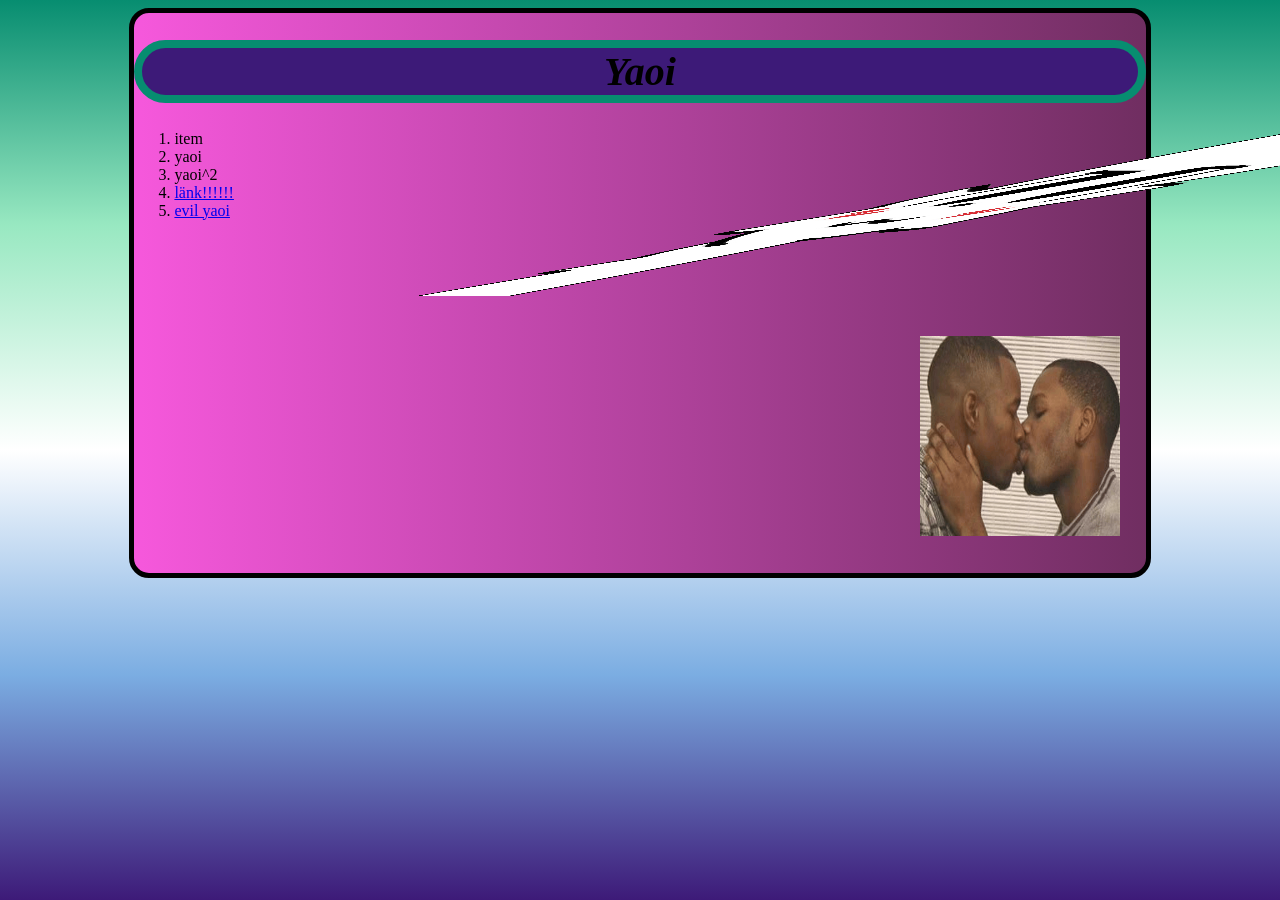
==== index.html @ 2a34230f "Add files via upload" ====
<!DOCTYPE html>
<html lang="en">
<head>
    <meta charset="UTF-8">
    <meta name="viewport" content="width=device-width, initial-scale=1.0">
    <title>Yaoi</title>
    <link rel="stylesheet" href="css/cascade.css">
</head>
<body>
    <div class="låda">
    <span><h1><em>Yaoi</em></h1></span>
    <ol>
        <li>item</li>
        <li>yaoi</li>
        <li>yaoi^2</li>
        <li><a href="https://archiveofourown.org/" target="_blank">länk!!!!!!</a></li>
        <li><a href="youtube.html">evil yaoi</a></li>
    </ul>
    <img class="varelse" src="img/boykisser.png" alt="hemsk varelse">
    <img class="kissing" src="img/men.png" alt="en kyss">
  
</div>
</body>
</html>
---- css/cascade.css ----
html {
    min-height: 100%;
    font-family: cursive;
    background-image: linear-gradient(
        to bottom,
        #078d70,
        #98e8c1,
        #ffffff,
        #7bade2,
        #3d1a78
    );
}

.låda{
    background-image: linear-gradient(to right, rgb(246, 88, 220), rgb(112, 46, 97));
    border: 5px solid;
    width:80%;
    height: 35rem;
    margin: auto;
    border-radius: 20px;
}

@keyframes spin {
    100% {transform: rotateY(360deg)}
}

h1{
    text-align:center;
    font-size: 40px;
    background-color:#3d1a78;
    border: solid #078d70 0.5rem;
    border-radius: 2rem;
}

img.varelse{
    transition: 0.2s ease;
    width:12.5rem;
    height:12.5rem;
    position:absolute;
    top: 6rem;
    right: 10rem;   
    transform: skewX(100deg);
}

img.varelse:hover{
    transform: scale(1.2) rotate(360deg);
    transition: 0.75s ease;
    background-image:linear-gradient(to bottom, 
    red, orange,yellow,green,blue,purple);
}

.kissing{
    font-size: 1rem;transition: 0.2s ease;
    width:12.5rem;
    height:12.5rem;
    position:absolute;
    top: 21rem;
    right: 10rem;
    animation: spin 1ms linear;
    animation-iteration-count: infinite;
}

.kissing:hover{
    transform: scale(1.2) rotate(360deg);
    transition: 0.75s ease;
    background: linear-gradient(to bottom, 
    red, orange,yellow,green,blue,purple)
}
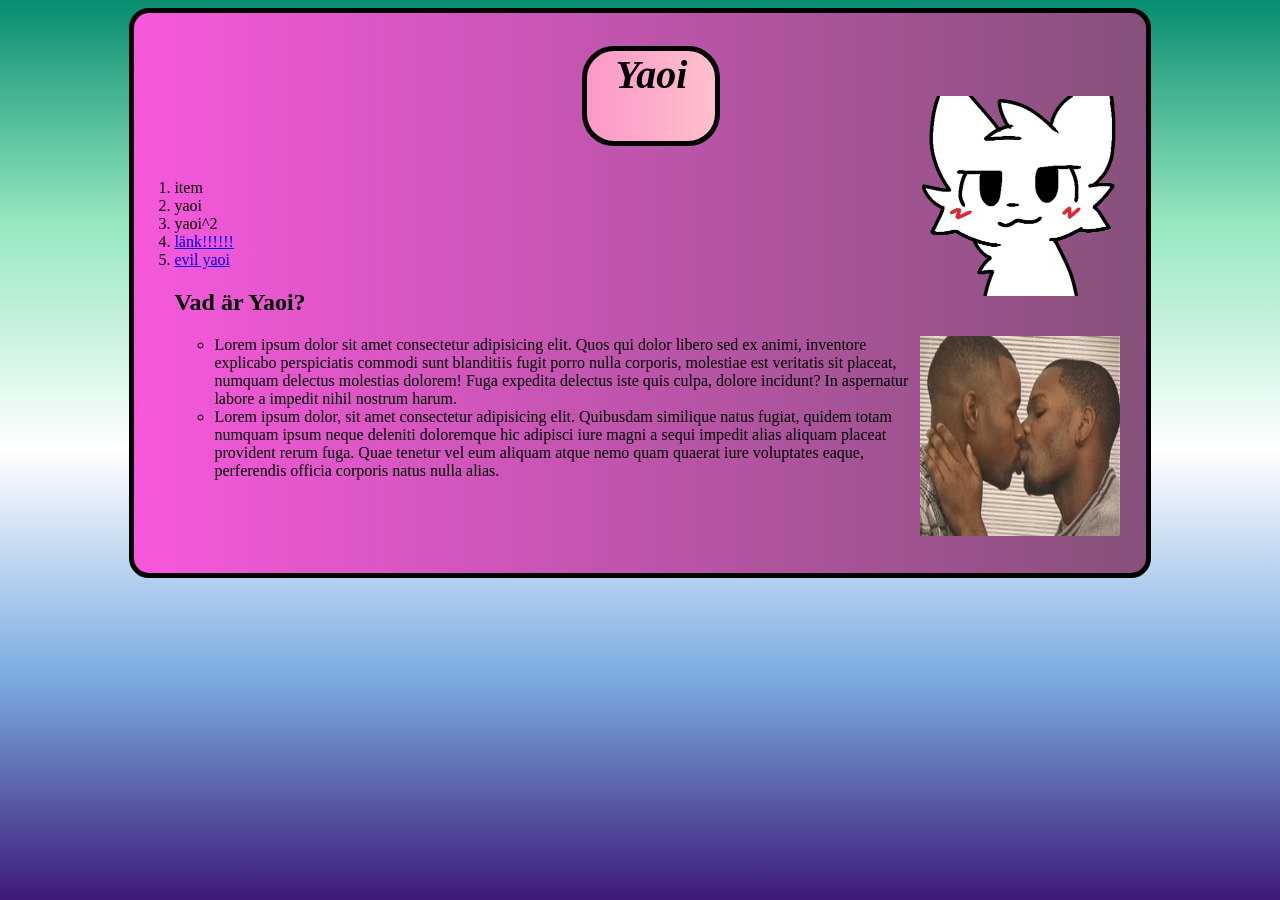
==== commit 070477d0: "uppdatering" ====
--- a/index.html
+++ b/index.html
@@ -1,24 +1,33 @@
-<!DOCTYPE html>
-<html lang="en">
-<head>
-    <meta charset="UTF-8">
-    <meta name="viewport" content="width=device-width, initial-scale=1.0">
-    <title>Yaoi</title>
-    <link rel="stylesheet" href="css/cascade.css">
-</head>
-<body>
-    <div class="låda">
-    <span><h1><em>Yaoi</em></h1></span>
-    <ol>
-        <li>item</li>
-        <li>yaoi</li>
-        <li>yaoi^2</li>
-        <li><a href="https://archiveofourown.org/" target="_blank">länk!!!!!!</a></li>
-        <li><a href="youtube.html">evil yaoi</a></li>
-    </ul>
-    <img class="varelse" src="img/boykisser.png" alt="hemsk varelse">
-    <img class="kissing" src="img/men.png" alt="en kyss">
-  
-</div>
-</body>
+<!DOCTYPE html>
+<html lang="en">
+<head>
+    <meta charset="UTF-8">
+    <meta name="viewport" content="width=device-width, initial-scale=1.0">
+    <title>Yaoi</title>
+    <link rel="stylesheet" href="css/cascade.css">
+    <link rel="icon" href="img/yipee.png" type="image/x-icon">
+</head>
+<body>
+    <audio src="img/song.mp3" autoplay loop></audio>
+    <section class="square">
+    <header><h1><em>Yaoi</em></h1></header>
+    <ol>
+        <li class="list1">item</li>
+        <li class="list1">yaoi</li>
+        <li class="list1">yaoi^2</li>
+        <li class="list1"><a href="https://archiveofourown.org/" target="_blank">länk!!!!!!</a></li>
+        <li class="list1"><a href="youtube.html">evil yaoi</a></li>
+    </ul>
+    <h2>Vad är Yaoi?</h2>
+    <ul>
+        <li class="list2">Lorem ipsum dolor sit amet consectetur adipisicing elit. Quos qui dolor libero sed ex animi, inventore explicabo perspiciatis commodi sunt blanditiis fugit porro nulla corporis, molestiae est veritatis sit placeat, numquam delectus molestias dolorem! Fuga expedita delectus iste quis culpa, dolore incidunt? In aspernatur labore a impedit nihil nostrum harum.</li>
+        <li class="list2">Lorem ipsum dolor, sit amet consectetur adipisicing elit. Quibusdam similique natus fugiat, quidem totam numquam ipsum neque deleniti doloremque hic adipisci iure magni a sequi impedit alias aliquam placeat provident rerum fuga. Quae tenetur vel eum aliquam atque nemo quam quaerat iure voluptates eaque, perferendis officia corporis natus nulla alias.</li>
+    </ul>
+    <sidebar>
+   <a href="https://en.wikipedia.org/wiki/Boys%27_love" target="_blank"><img class="varelse" src="img/boykisser.png" alt="hemsk varelse"></a>
+    <a href="https://en.wikipedia.org/wiki/Tumblr_Sexyman" target="_blank"><img class="kissing" src="img/men.png" alt="en kyss"></a>
+</sidebar>
+    
+</section>
+</body>
 </html>
--- a/css/cascade.css
+++ b/css/cascade.css
@@ -1,68 +1,94 @@
-html {
-    min-height: 100%;
-    font-family: cursive;
-    background-image: linear-gradient(
-        to bottom,
-        #078d70,
-        #98e8c1,
-        #ffffff,
-        #7bade2,
-        #3d1a78
-    );
-}
-
-.låda{
-    background-image: linear-gradient(to right, rgb(246, 88, 220), rgb(112, 46, 97));
-    border: 5px solid;
-    width:80%;
-    height: 35rem;
-    margin: auto;
-    border-radius: 20px;
-}
-
-@keyframes spin {
-    100% {transform: rotateY(360deg)}
-}
-
-h1{
-    text-align:center;
-    font-size: 40px;
-    background-color:#3d1a78;
-    border: solid #078d70 0.5rem;
-    border-radius: 2rem;
-}
-
-img.varelse{
-    transition: 0.2s ease;
-    width:12.5rem;
-    height:12.5rem;
-    position:absolute;
-    top: 6rem;
-    right: 10rem;   
-    transform: skewX(100deg);
-}
-
-img.varelse:hover{
-    transform: scale(1.2) rotate(360deg);
-    transition: 0.75s ease;
-    background-image:linear-gradient(to bottom, 
-    red, orange,yellow,green,blue,purple);
-}
-
-.kissing{
-    font-size: 1rem;transition: 0.2s ease;
-    width:12.5rem;
-    height:12.5rem;
-    position:absolute;
-    top: 21rem;
-    right: 10rem;
-    animation: spin 1ms linear;
-    animation-iteration-count: infinite;
-}
-
-.kissing:hover{
-    transform: scale(1.2) rotate(360deg);
-    transition: 0.75s ease;
-    background: linear-gradient(to bottom, 
-    red, orange,yellow,green,blue,purple)
-}
+html {
+    height: 100vh;
+    width:100vw;
+    font-family: cursive;
+    background-image: linear-gradient(
+        to bottom,
+        #078d70,
+        #98e8c1,
+        #ffffff,
+        #7bade2,
+        #3d1a78
+    );
+}
+
+.square{
+    background-image: linear-gradient(to right, rgb(246, 88, 220), rgb(134, 81, 122));
+    border: 5px solid;
+    width:80%;
+    height: 35rem;
+    margin:auto;
+    border-radius: 20px;
+}
+
+@keyframes spin {
+    100% {transform: rotateY(360deg)}
+}
+
+.list1:hover{
+    animation: spin 300000ms linear;
+    animation-iteration-count: 1;
+}
+
+.list2:hover{
+    background: linear-gradient(to right, #078d70, #98e8c1, #ffffff, #7bade2, #3d1a78);
+    /*AI kod för att jag vill ha färgglad text*/
+    background-clip: text;
+    -webkit-background-clip: text;
+    -webkit-text-fill-color: transparent;
+    /*Bra jobbat Claude*/
+    font-size: 1.1rem;
+}
+
+h1{
+    display:grid;
+    font-size: 40px;
+    background-image: linear-gradient(to right, #fc98ca, pink);
+    border: solid #000000 5px;
+    border-radius: 2rem;
+    width:10vw;
+    height:10vh;
+    text-align:center;
+    margin-left:35vw;
+}
+
+img.varelse{
+    transition: 0.2s ease;
+    width:12.5rem;
+    height:12.5rem;
+    position:absolute;
+    top: 6rem;
+    right: 10rem;   
+    animation: spin 500ms linear;
+    animation-iteration-count: infinite;
+}
+
+img.varelse:hover{
+    transform: scale(1.2) rotate(360deg);
+    transition: 0.75s ease;
+    background-image:linear-gradient(to bottom, 
+    red, orange,yellow,green,blue,purple);
+}
+
+.kissing{
+    font-size: 1rem;transition: 0.2s ease;
+    width:12.5rem;
+    height:12.5rem;
+    position:absolute;
+    top: 21rem;
+    right: 10rem;
+    animation: spin 1ms linear;
+    animation-iteration-count: infinite;
+}
+
+.kissing:hover{
+    transform: scale(1.2) rotate(360deg);
+    transition: 0.75s ease;
+    background: linear-gradient(to bottom, 
+    red, orange,yellow,green,blue,purple)
+}
+
+ul {
+    display:grid;
+    grid-template-columns: 75%;
+}
